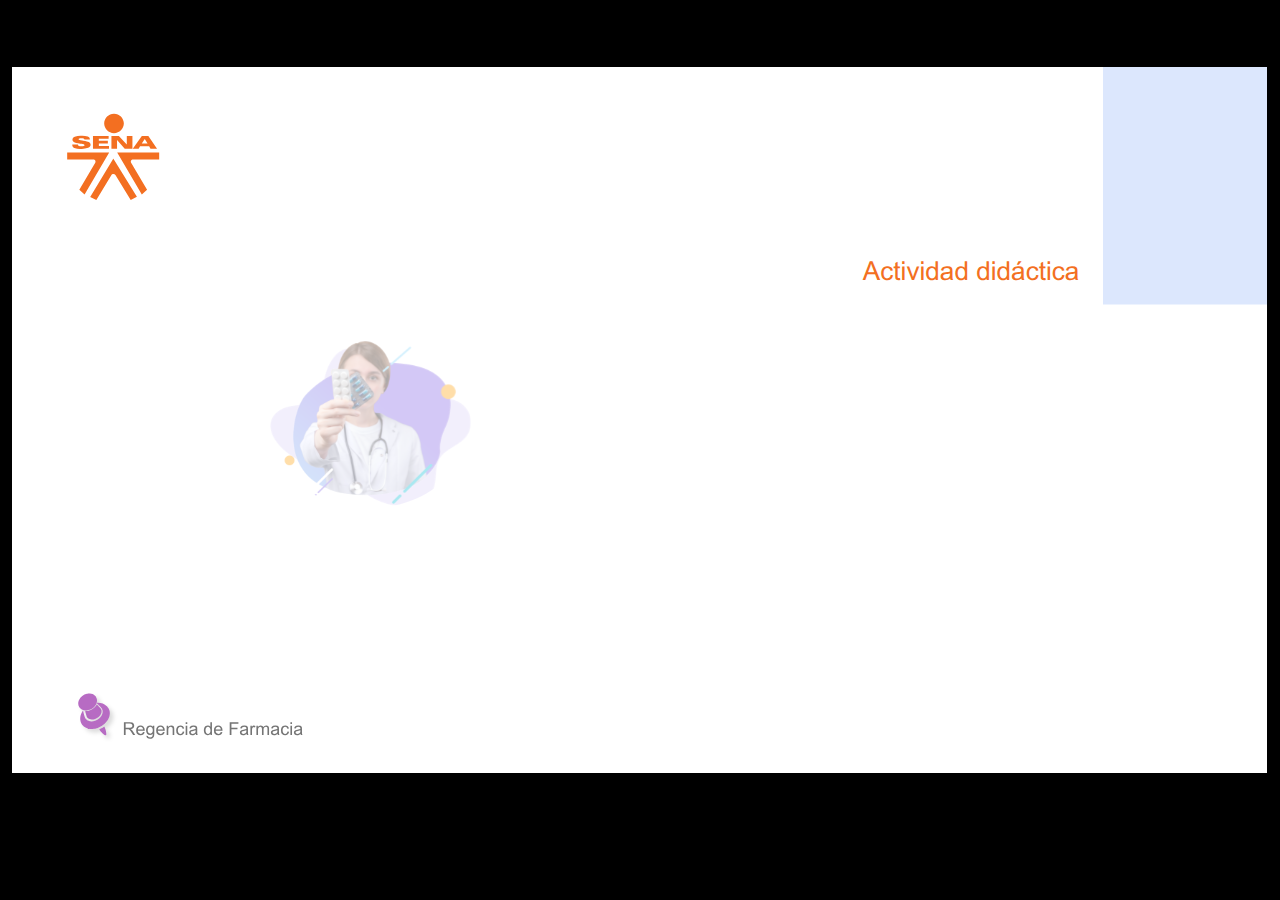
==== public/actividades/index.html @ 725c6696 "ajustes" ====
﻿<!doctype html>
<html lang="es">
<head>
  <meta charset="utf-8">
  <!-- Creado con Storyline 360 - http://www.articulate.com  -->
  <!-- version: 3.76.30446.0 -->
  <title>Actividad did&#225;ctica</title>
  <meta http-equiv="x-ua-compatible" content="IE=edge"/>
  <meta name="viewport" content="width=device-width,initial-scale=1,user-scalable=no,shrink-to-fit=no,minimal-ui"/>
  <meta name="apple-mobile-web-app-capable" content="yes"/>
  <style>
    html, body { height: 100%; padding: 0; margin: 0 }
    #app { height: 100%; width: 100%; }
  </style>

  <script>
    window.DS = {};
    window.globals = {
      DATA_PATH_BASE: '',
      HAS_FRAME: true,
      HAS_SLIDE: true,

      lmsPresent: false,
      tinCanPresent: false,
      cmi5Present: false,
      aoSupport: false,
      scale: 'show all',
      captureRc: false,
      browserSize: 'optimal',
      bgColor: '#000000',
      features: 'AccessibleVideo,ConnectionMessages,DropIn1,FullScreenToggle,InsertSvgPicture,LayerPresentAsDialog,MultipleQuizTracking,PlayerSpeedControl,StreamingVideo,UpdatedThemeEditor,UseAudioElement,VideoTranscripts',
      themeName: 'classic',
      preloaderColor: '#FFFFFF',
      suppressAnalytics: false,
      productChannel: 'stable',
      publishSource: 'storyline',
      aid: 'aid|5304b41d-7af7-4125-b8d1-83eb222823e2',
      cid: '29a769fd-8738-4bc5-9418-544b9a4f0473',
      playerVersion: '3.76.30446.0',
      publishTimestamp: '2023-07-01T02:58:39.6409160Z',
      maxIosVideoElements: 10,
      connectionSettings: { mode: 'disabled' },

      
      parseParams: function(qs) {
        if (window.globals.parsedParams != null) {
          return window.globals.parsedParams;
        }
        qs = (qs || window.location.search.substr(1)).split('+').join(' ');
        var params = {},
            tokens,
            re = /[?&]?([^=]+)=([^&]*)/g;

        while (tokens = re.exec(qs)) {
          params[decodeURIComponent(tokens[1]).trim()] =
            decodeURIComponent(tokens[2]).trim();
        }
        window.globals.parsedParams = params;
        return params;
      }

    };
  </script>
  <script>
    var isIe11 = ('ActiveXObject' in window || window.MSBlobBuilder != null)
      && window.msCrypto != null && !window.ActiveXObject;
    if (isIe11) {
      window.globals.unsupportedBrowser = true;
      document.write(atob('[base64]'));
    }
  </script>
  
  <script>window.THREE = { };</script>
  
</head>
<body style="background: #000000" class="cs-HTML theme-classic">
  <!-- 360 -->
  <script>!function(){var e,i=/iPhone/i,o=/iPod/i,n=/iPad/i,t=/\biOS-universal(?:.+)Mac\b/i,r=/\bAndroid(?:.+)Mobile\b/i,a=/Android/i,d=/(?:SD4930UR|\bSilk(?:.+)Mobile\b)/i,p=/Silk/i,l=/Windows Phone/i,u=/\bWindows(?:.+)ARM\b/i,b=/BlackBerry/i,s=/BB10/i,c=/Opera Mini/i,f=/\b(CriOS|Chrome)(?:.+)Mobile/i,h=/Mobile(?:.+)Firefox\b/i,v=function(e){return void 0!==e&&"MacIntel"===e.platform&&"number"==typeof e.maxTouchPoints&&e.maxTouchPoints>1&&"undefined"==typeof MSStream};e=function(e){var m={userAgent:"",platform:"",maxTouchPoints:0};e||"undefined"==typeof navigator?"string"==typeof e?m.userAgent=e:e&&e.userAgent&&(m={userAgent:e.userAgent,platform:e.platform,maxTouchPoints:e.maxTouchPoints||0}):m={userAgent:navigator.userAgent,platform:navigator.platform,maxTouchPoints:navigator.maxTouchPoints||0};var g=m.userAgent,y=g.split("[FBAN");void 0!==y[1]&&(g=y[0]),void 0!==(y=g.split("Twitter"))[1]&&(g=y[0]);var A=function(e){return function(i){return i.test(e)}}(g),w={apple:{phone:A(i)&&!A(l),ipod:A(o),tablet:!A(i)&&(A(n)||v(m))&&!A(l),universal:A(t),device:(A(i)||A(o)||A(n)||A(t)||v(m))&&!A(l)},amazon:{phone:A(d),tablet:!A(d)&&A(p),device:A(d)||A(p)},android:{phone:!A(l)&&A(d)||!A(l)&&A(r),tablet:!A(l)&&!A(d)&&!A(r)&&(A(p)||A(a)),device:!A(l)&&(A(d)||A(p)||A(r)||A(a))||A(/\bokhttp\b/i)},windows:{phone:A(l),tablet:A(u),device:A(l)||A(u)},other:{blackberry:A(b),blackberry10:A(s),opera:A(c),firefox:A(h),chrome:A(f),device:A(b)||A(s)||A(c)||A(h)||A(f)},any:!1,phone:!1,tablet:!1};return w.any=w.apple.device||w.android.device||w.windows.device||w.other.device,w.phone=w.apple.phone||w.android.phone||w.windows.phone,w.tablet=w.apple.tablet||w.android.tablet||w.windows.tablet,w}(),"object"==typeof exports&&"undefined"!=typeof module?module.exports=e:"function"==typeof define&&define.amd?define((function(){return e})):this.isMobile=e}();
    window.isMobile.apple.tablet = window.isMobile.apple.tablet ||
      (navigator.platform === 'MacIntel' && navigator.maxTouchPoints > 1);
    window.isMobile.apple.device = window.isMobile.apple.device || window.isMobile.apple.tablet;
    window.isMobile.tablet = window.isMobile.tablet || window.isMobile.apple.tablet;
    window.isMobile.any = window.isMobile.any || window.isMobile.apple.tablet;
  </script>

  <div id="focus-sink" tabindex="-1"></div>

  <div id="preso"></div>
  <script>
    (function() {

      var classTypes = [ 'desktop', 'mobile', 'phone', 'tablet' ];

      var addDeviceClasses = function(prefix, testObj) {
        var curr, i;
        for (i = 0; i < classTypes.length; i++) {
          curr = classTypes[i];
          if (testObj[curr]) {
            document.body.classList.add(prefix + curr);
          }
        }
      };

      var params = window.globals.parseParams(),
          isDevicePreview = params.devicepreview === '1',
          isPhoneOverride = params.deviceType === 'phone' || (isDevicePreview && params.phone == '1'),
          isTabletOverride = (params.deviceType === 'tablet' || isDevicePreview) && !isPhoneOverride,
          isMobileOverride = isPhoneOverride || isTabletOverride;

      var deviceView = {
        desktop: !window.isMobile.any && !isMobileOverride,
        mobile: window.isMobile.any || isMobileOverride,
        phone: isPhoneOverride || (window.isMobile.phone && !isTabletOverride),
        tablet: isTabletOverride || window.isMobile.tablet
      };

      window.globals.deviceView = deviceView;
      window.isMobile.desktop = !window.isMobile.any;
      window.isMobile.mobile = window.isMobile.any;

      addDeviceClasses('view-', deviceView);

    })();
  </script>
  
  <script src='story_content/user.js' type=text/javascript></script>
  <div class="slide-loader"></div>

  <script>
    if (window.globals.deviceView.isMobile) { var doc = document, loader = doc.body.querySelector('.slide-loader'); [ 1, 2, 3 ].forEach(function(n) { var d = doc.createElement('div'); d.style.backgroundColor = window.globals.preloaderColor; d.classList.add('mobile-loader-dot'); d.classList.add('dot' + n); loader.appendChild(d); }); }
  </script>

  <div class="mobile-load-title-overlay" style="display: none">
    <div class="mobile-load-title">Actividad did&#225;ctica</div>
  </div>

  <div class="mobile-chrome-warning"></div>

  
<style>
  .warn-connection-dialog {
    display: none;
    background: transparent;
    pointer-events: none;
    position: fixed;
    left: 0;
    top: 0;
    width: 100%;
    height: 100%;
    z-index: 999;
  }

  .warn-connection-content {
    border-radius: 4px;
    background: white;
    border: 1px solid #E7E7E7;
    color: #333333;
    box-shadow: 0 2px 4px rgba(0, 0, 0, 0.25);
    transition: all 150ms ease-out;
    position: absolute;
    white-space: nowrap;
  }

  .view-phone.is-landscape .warn-connection-content {
    left: 23px;
    bottom: 23px;
  }

  .view-tablet.is-landscape .warn-connection-content {
    left: 50%;
    top: 20px;
    transform: translateX(-50%);
  }

  .is-portrait .warn-connection-content {
    transform: translate(-50%, calc(-100% - 15px));
  }

  .warn-connection-content p {
    display: inline-block;
    margin: 0 8px 0 0;
    line-height: 33px;
    font-size: 11px;
  }

  .warn-connection-content svg {
    position: relative;
    vertical-align: middle;
    margin: 0 2px 2px 8px;
  }

  .view-desktop .warn-connection-content {
    left: 1.5em;
    bottom: 1.5em;
  }

  .view-desktop .warn-connection-content p {
    font-size: 1.1em;
  }

  .is-offline .warn-connection-dialog {
    display: block;
  }

  .is-offline .cs-panel * {
    pointer-events: none !important;
  }

  .is-offline .cs-panel {
    pointer-events: all !important;
  }

  .is-offline #nav-controls * {
    pointer-events: none !important;
  }

  .is-offline #nav-controls {
    pointer-events: all !important;
  }
</style>

<div class="warn-connection-dialog">
  <div class="warn-connection-content">
    <svg width="17" height="15" viewBox="0 0 17 15" xmlns="http://www.w3.org/2000/svg">
      <path fill="#8F0000" stroke="white" d="M16.07,12.98 L15.88,12.23 L9.51,1.21 C8.97,0.26,7.6,0.26,7.06,1.21 L0.69,12.23 C0.15,13.16,0.81,14.36,1.91,14.36 H14.65 C15.47,14.36,16.05,13.7,16.07,12.98 Z"/>
      <path fill="white" stroke="white" d="M8.58,5.5 C8.35,5.28,8.5,5.35,8.21,5.32 C8.09,5.35,7.97,5.49,7.96,5.67 C7.97,5.79,7.98,5.92,7.98,6.04 L7.98,6.04 C7.99,6.17,8,6.31,8.01,6.43 L8.01,6.44 C8.03,6.92,8.06,7.41,8.09,7.9 L8.09,7.9 C8.12,8.39,8.14,8.88,8.17,9.37 C8.17,9.39,8.18,9.42,8.2,9.44 C8.23,9.46,8.25,9.47,8.28,9.47 C8.31,9.47,8.34,9.46,8.35,9.44 C8.37,9.43,8.38,9.4,8.39,9.35 L8.39,9.34 C8.39,9.24,8.4,9.15,8.4,9.05 L8.4,9.05 C8.41,8.96,8.41,8.86,8.42,8.75 C8.43,8.44,8.45,8.12,8.47,7.81 L8.47,7.81 C8.49,7.49,8.51,7.18,8.53,6.87 C8.55,6.46,8.56,6.05,8.59,5.64 L8.6,5.62 C8.6,5.57,8.59,5.53,8.58,5.5 L8.21,5.32 Z"/>
      <circle fill="white" stroke="white" cx="8.3" cy="11.35" r="0.3"/>
    </svg>
    <p>You are offline. Trying to reconnect...</p>
  </div>
</div>

<script>
  (function() {
    window.DS.connection = {
      warningShown: false,
      assets: {},
      loadingAssetGroup: false,
      retryDelay: 500
    };

    var connectionSettings = window.globals.connectionSettings || {};

    // The `window.globals.features` variable must be set in `webpack.dev.config` when testing locally - it is not enough
    // to have it in the data - but it must be set there as well.
    var useConnectionMessages = window.AbortController != null &&
      window.location.protocol != 'file:' &&
      window.globals.features.indexOf('ConnectionMessages') != -1 &&
      connectionSettings.mode === 'normal';

    window.DS.connection.useConnectionMessages = useConnectionMessages

    var assetCount = 0;
    var checkLoadedId;


    if (useConnectionMessages && connectionSettings != null) {
      var contentEl = document.querySelector('.warn-connection-content');
      var messageEl = contentEl.querySelector('p')

      if (connectionSettings.useDarkTheme) {
        contentEl.style.borderColor = '#BABBBA';
        contentEl.style.backgroundColor = '#282828';
        contentEl.style.color = '#FFFFFF';
      }

      if (connectionSettings.message != null) {
        messageEl.textContent = window.decodeURIComponent(connectionSettings.message);
      }
    }

    function checkAssetsReady() {
      for (var i in DS.connection.assets) {
        if (!DS.connection.assets[i].success) {
          return false;
        }
      }
      return true;
    }

    function stopAssetGroup() {
      if (!useConnectionMessages) { return; }

      assetCount = 0;

      DS.connection.oldAssetGroup = DS.connection.assets;
      DS.connection.assets = {};
      DS.connection.loadingAssetGroup = false;
      clearInterval(checkLoadedId);
    }

    function startAssetGroup() {
      if (!useConnectionMessages) { return; }
      var ticks = 0;
      clearInterval(checkLoadedId);
      checkLoadedId = setInterval(function() {
        var loaded = 0;
        if (assetCount === 0 && loaded === 0) {
          clearInterval(checkLoadedId);
          return;
        }

        for (var i in DS.connection.assets) {
          if (DS.connection.assets[i].success) {
            loaded++;
          }
        }

        if (assetCount === loaded && checkAssetsReady()) {
          for (var i in DS.connection.assets) {
            if (DS.connection.assets[i].action) {
              DS.connection.assets[i].action();
            }
          }
          hideWarning();
          stopAssetGroup();
        }
      }, 100)
    }

    function requiredAsset(url, action, retry, type) {
      if (!useConnectionMessages) { return; }
      if (DS.connection.assets[url]) { return; }

      DS.connection.assets[url] = {
        success: false, action: action, retry: retry, type: type
      };
      assetCount = Object.keys(DS.connection.assets).length;
      if (!DS.connection.loadingAssetGroup) {
        startAssetGroup();
      }
      DS.connection.loadingAssetGroup = true;
    }

    function assetLoaded(url) {
      if (!useConnectionMessages) { return; }
      if (DS.connection.assets[url]) {
        DS.connection.assets[url].success = true;
      }
    }

    function assetFailed(url) {
      if (!useConnectionMessages) { return; }
      if (!DS.connection.assets[url]) {
        if (/\.js$/.test(url)) {
          setTimeout(function() {
            if (DS.connection.lastSlideLoaded != null) {
              DS.connection.lastSlideLoaded();
            }
          }, DS.connection.retryDelay);
        }
        return;
      }
      if (!DS.connection.warningShown) { showWarning(); }
      if (DS.connection.assets[url].retry) {
        setTimeout(function() {
          if (!DS.connection.assets[url].success) {
            DS.connection.assets[url].retry()
          }
        }, DS.connection.retryDelay);
      }
    }

    function hideWarning() {
      document.body.classList.remove('is-offline');
      DS.connection.warningShown = false;
    }
    DS.connection.hideWarning = hideWarning

    function showWarning(btn) {
      document.body.classList.add('is-offline')
      DS.connection.warningShown = true;
      updateWarningPosition();
    }

    function updateWarningPosition() {
      if (!DS.connection.warningShown) {
        return;
      }

      var isPortrait = document.body.classList.contains('is-portrait');
      var warningEl = document.querySelector('.warn-connection-content');

      if (isPortrait) {
        var slide = document.querySelector('.primary-slide');
        var slideRect = slide.getBoundingClientRect();

        warningEl.style.top = `${slideRect.top}px`
        warningEl.style.left = `${slideRect.left + slideRect.width / 2}px`
      } else {
        warningEl.style.top = null;
        warningEl.style.left = null;
      }

      window.requestAnimationFrame(updateWarningPosition);
    }

    // these will all be noops if the feature flag isn't set in
    // the data and `window.globals.features`
    DS.connection.requiredAsset = requiredAsset;
    DS.connection.assetLoaded = assetLoaded;
    DS.connection.assetFailed = assetFailed;
    DS.connection.stopAssetGroup = stopAssetGroup;
    DS.connection.startAssetGroup = startAssetGroup;
  })();
</script>


  <script>
    
    if (window.autoSpider && window.vInterfaceObject) {
      document.querySelector('.mobile-load-title-overlay').style.display = 'none';
    }
  </script>

  

  <link rel="stylesheet" href="html5/data/css/output.min.css" data-noprefix/>
</body>
<script src="html5/lib/scripts/bootstrapper.min.js"></script>
</html>
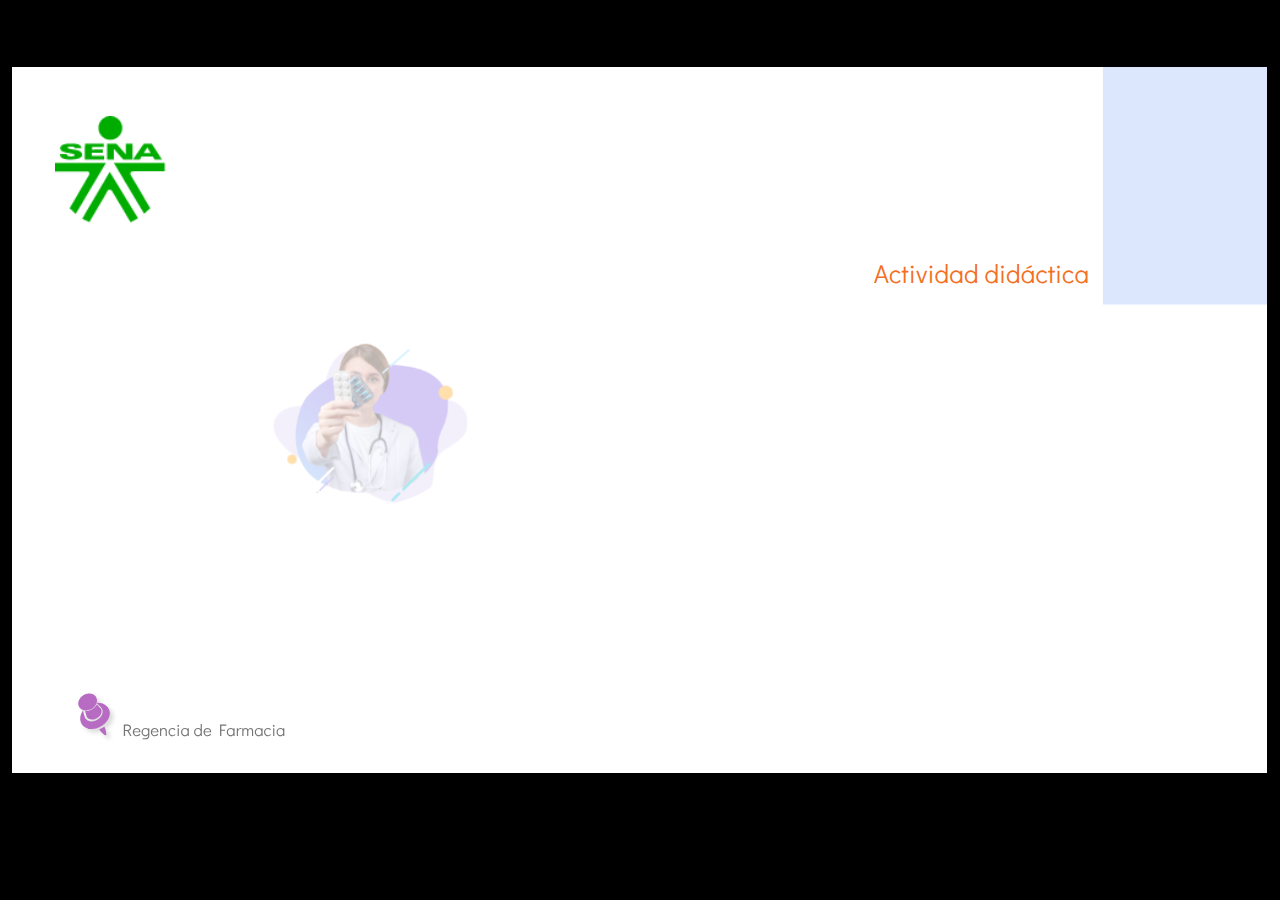
==== commit 1191aff4: "Ajuste AD" ====
--- a/public/actividades/index.html
+++ b/public/actividades/index.html
@@ -3,7 +3,7 @@
 <head>
   <meta charset="utf-8">
   <!-- Creado con Storyline 360 - http://www.articulate.com  -->
-  <!-- version: 3.76.30446.0 -->
+  <!-- version: 3.78.30680.0 -->
   <title>Actividad did&#225;ctica</title>
   <meta http-equiv="x-ua-compatible" content="IE=edge"/>
   <meta name="viewport" content="width=device-width,initial-scale=1,user-scalable=no,shrink-to-fit=no,minimal-ui"/>
@@ -28,7 +28,7 @@
       captureRc: false,
       browserSize: 'optimal',
       bgColor: '#000000',
-      features: 'AccessibleVideo,ConnectionMessages,DropIn1,FullScreenToggle,InsertSvgPicture,LayerPresentAsDialog,MultipleQuizTracking,PlayerSpeedControl,StreamingVideo,UpdatedThemeEditor,UseAudioElement,VideoTranscripts',
+      features: 'AccessibleVideo,BgAudioBlip,ConnectionMessages,DropIn1,DropIn2,DropIn3,FullScreenToggle,LayerPresentAsDialog,MultipleQuizTracking,PlayerSpeedControl,StreamingVideo,UpdatedThemeEditor,UseAudioElement,VideoSync',
       themeName: 'classic',
       preloaderColor: '#FFFFFF',
       suppressAnalytics: false,
@@ -36,8 +36,8 @@
       publishSource: 'storyline',
       aid: 'aid|5304b41d-7af7-4125-b8d1-83eb222823e2',
       cid: '29a769fd-8738-4bc5-9418-544b9a4f0473',
-      playerVersion: '3.76.30446.0',
-      publishTimestamp: '2023-07-01T02:58:39.6409160Z',
+      playerVersion: '3.78.30680.0',
+      publishTimestamp: '2023-08-28T20:49:43.0740613Z',
       maxIosVideoElements: 10,
       connectionSettings: { mode: 'disabled' },
 
@@ -342,7 +342,7 @@
     function assetFailed(url) {
       if (!useConnectionMessages) { return; }
       if (!DS.connection.assets[url]) {
-        if (/\.js$/.test(url)) {
+        if (/\.js$/.test(url) && url.indexOf('transcripts') === -1) {
           setTimeout(function() {
             if (DS.connection.lastSlideLoaded != null) {
               DS.connection.lastSlideLoaded();
--- a/public/actividades/html5/data/css/output.min.css
+++ b/public/actividades/html5/data/css/output.min.css
@@ -1,36 +1,36 @@
 @font-face {
-  font-family: 'Open SansBold CharsBoldC059E354';
-  src: url('[data-uri]');
-  font-style: normal;
-  font-weight: normal;
-}
-@font-face {
-  font-family: 'Open Sans Charset1_ 6dT70B72427';
+  font-family: 'Open SansBold CharsBold62D893C2';
+  src: url('[data-uri]');
+  font-style: normal;
+  font-weight: normal;
+}
+@font-face {
+  font-family: 'Open Sans Charset1_ 5WW886336B3';
   src: url('[data-uri]');
   font-style: normal;
   font-weight: normal;
 }
 @font-face {
-  font-family: 'Arial Charset1_ 6bfQloHC0329B7C';
-  src: url('[data-uri]');
-  font-style: normal;
-  font-weight: normal;
-}
-@font-face {
-  font-family: 'ArialBold Charset1_Bold1C24C023';
-  src: url('[data-uri]');
-  font-style: normal;
-  font-weight: normal;
-}
-@font-face {
-  font-family: 'Arial Charset0_v8wz5YMo9EE9FF07';
-  src: url('[data-uri]');
-  font-style: normal;
-  font-weight: normal;
-}
-@font-face {
-  font-family: 'ArialBold Charset0_Bold3D70FAD3';
-  src: url('[data-uri]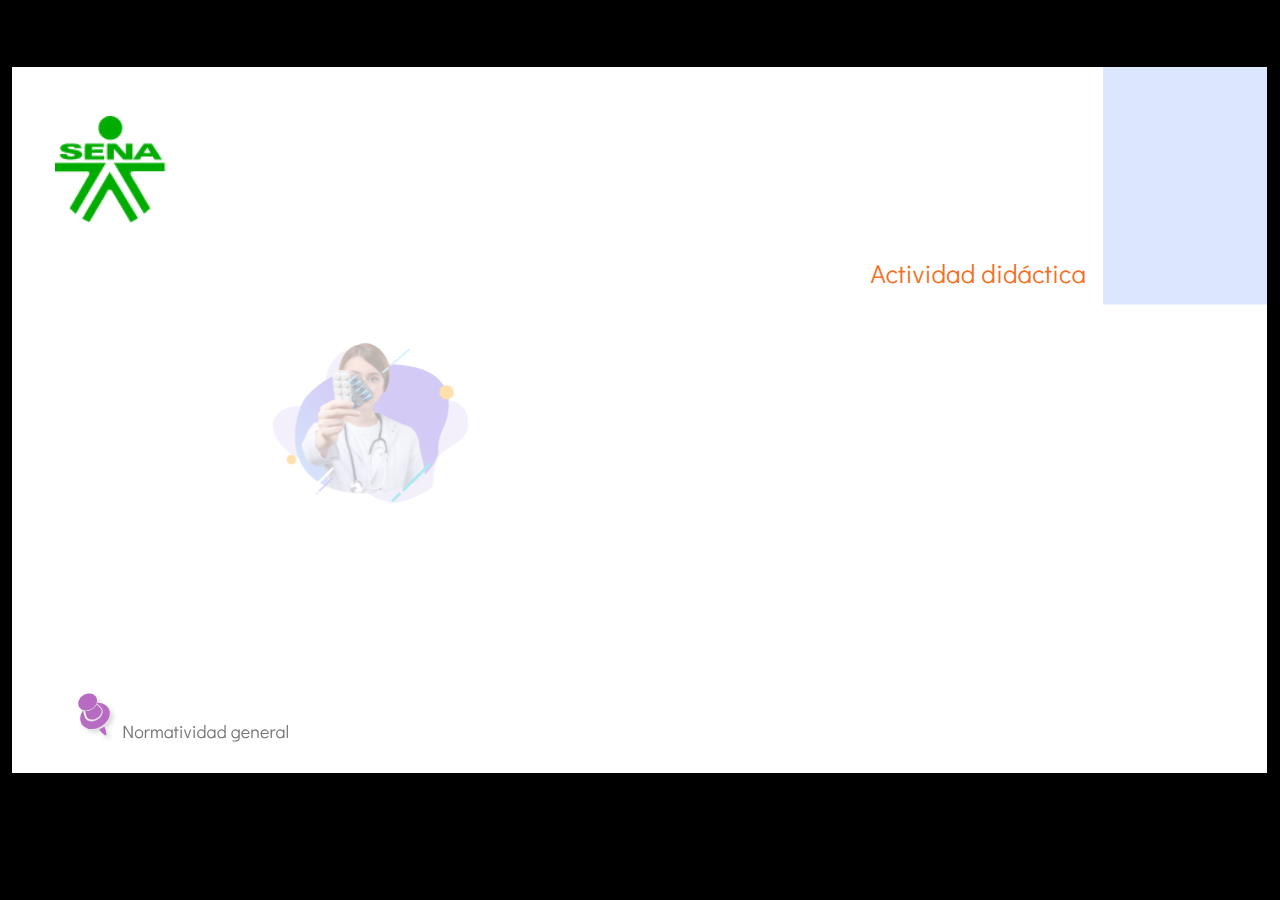
==== commit 72ecbb85: "Correcciones 1" ====
--- a/public/actividades/index.html
+++ b/public/actividades/index.html
@@ -3,11 +3,12 @@
 <head>
   <meta charset="utf-8">
   <!-- Creado con Storyline 360 - http://www.articulate.com  -->
-  <!-- version: 3.78.30680.0 -->
+  <!-- version: 3.79.30921.0 -->
   <title>Actividad did&#225;ctica</title>
   <meta http-equiv="x-ua-compatible" content="IE=edge"/>
   <meta name="viewport" content="width=device-width,initial-scale=1,user-scalable=no,shrink-to-fit=no,minimal-ui"/>
   <meta name="apple-mobile-web-app-capable" content="yes"/>
+  <link rel="shortcut icon" href="favicon.ico" type="image/x-icon" id="favicon"/>
   <style>
     html, body { height: 100%; padding: 0; margin: 0 }
     #app { height: 100%; width: 100%; }
@@ -28,7 +29,7 @@
       captureRc: false,
       browserSize: 'optimal',
       bgColor: '#000000',
-      features: 'AccessibleVideo,BgAudioBlip,ConnectionMessages,DropIn1,DropIn2,DropIn3,FullScreenToggle,LayerPresentAsDialog,MultipleQuizTracking,PlayerSpeedControl,StreamingVideo,UpdatedThemeEditor,UseAudioElement,VideoSync',
+      features: 'ConnectionMessages,DropIn1,DropIn2,DropIn3,DropIn4,FullScreenToggle,LayerPresentAsDialog,MultipleQuizTracking,UpdatedThemeEditor,VideoSync',
       themeName: 'classic',
       preloaderColor: '#FFFFFF',
       suppressAnalytics: false,
@@ -36,8 +37,8 @@
       publishSource: 'storyline',
       aid: 'aid|5304b41d-7af7-4125-b8d1-83eb222823e2',
       cid: '29a769fd-8738-4bc5-9418-544b9a4f0473',
-      playerVersion: '3.78.30680.0',
-      publishTimestamp: '2023-08-28T20:49:43.0740613Z',
+      playerVersion: '3.79.30921.0',
+      publishTimestamp: '2023-09-19T21:44:20.4677870Z',
       maxIosVideoElements: 10,
       connectionSettings: { mode: 'disabled' },
 
@@ -141,7 +142,7 @@
   .warn-connection-dialog {
     display: none;
     background: transparent;
-    pointer-events: none;
+    pointer-events: all;
     position: fixed;
     left: 0;
     top: 0;
@@ -151,6 +152,7 @@
   }
 
   .warn-connection-content {
+    pointer-events: all;
     border-radius: 4px;
     background: white;
     border: 1px solid #E7E7E7;
@@ -219,14 +221,14 @@
   }
 </style>
 
-<div class="warn-connection-dialog">
+<div class="warn-connection-dialog" role="alertdialog" aria-modal="true" tabindex="0" aria-labelledby="warn-connection-message">
   <div class="warn-connection-content">
     <svg width="17" height="15" viewBox="0 0 17 15" xmlns="http://www.w3.org/2000/svg">
       <path fill="#8F0000" stroke="white" d="M16.07,12.98 L15.88,12.23 L9.51,1.21 C8.97,0.26,7.6,0.26,7.06,1.21 L0.69,12.23 C0.15,13.16,0.81,14.36,1.91,14.36 H14.65 C15.47,14.36,16.05,13.7,16.07,12.98 Z"/>
       <path fill="white" stroke="white" d="M8.58,5.5 C8.35,5.28,8.5,5.35,8.21,5.32 C8.09,5.35,7.97,5.49,7.96,5.67 C7.97,5.79,7.98,5.92,7.98,6.04 L7.98,6.04 C7.99,6.17,8,6.31,8.01,6.43 L8.01,6.44 C8.03,6.92,8.06,7.41,8.09,7.9 L8.09,7.9 C8.12,8.39,8.14,8.88,8.17,9.37 C8.17,9.39,8.18,9.42,8.2,9.44 C8.23,9.46,8.25,9.47,8.28,9.47 C8.31,9.47,8.34,9.46,8.35,9.44 C8.37,9.43,8.38,9.4,8.39,9.35 L8.39,9.34 C8.39,9.24,8.4,9.15,8.4,9.05 L8.4,9.05 C8.41,8.96,8.41,8.86,8.42,8.75 C8.43,8.44,8.45,8.12,8.47,7.81 L8.47,7.81 C8.49,7.49,8.51,7.18,8.53,6.87 C8.55,6.46,8.56,6.05,8.59,5.64 L8.6,5.62 C8.6,5.57,8.59,5.53,8.58,5.5 L8.21,5.32 Z"/>
       <circle fill="white" stroke="white" cx="8.3" cy="11.35" r="0.3"/>
     </svg>
-    <p>You are offline. Trying to reconnect...</p>
+    <p id="warn-connection-message">You are offline. Trying to reconnect...</p>
   </div>
 </div>
 
@@ -248,7 +250,7 @@
       window.globals.features.indexOf('ConnectionMessages') != -1 &&
       connectionSettings.mode === 'normal';
 
-    window.DS.connection.useConnectionMessages = useConnectionMessages
+    window.DS.connection.useConnectionMessages = useConnectionMessages;
 
     var assetCount = 0;
     var checkLoadedId;
@@ -256,7 +258,7 @@
 
     if (useConnectionMessages && connectionSettings != null) {
       var contentEl = document.querySelector('.warn-connection-content');
-      var messageEl = contentEl.querySelector('p')
+      var messageEl = contentEl.querySelector('p');
 
       if (connectionSettings.useDarkTheme) {
         contentEl.style.borderColor = '#BABBBA';
@@ -364,6 +366,7 @@
     function hideWarning() {
       document.body.classList.remove('is-offline');
       DS.connection.warningShown = false;
+      enableKeys();
     }
     DS.connection.hideWarning = hideWarning
 
@@ -371,6 +374,7 @@
       document.body.classList.add('is-offline')
       DS.connection.warningShown = true;
       updateWarningPosition();
+      disableKeys();
     }
 
     function updateWarningPosition() {
@@ -393,6 +397,40 @@
       }
 
       window.requestAnimationFrame(updateWarningPosition);
+    }
+
+    function onDisableKeyDown(e) {
+      e.preventDefault();
+      e.stopImmediatePropagation();
+    }
+
+    function onDisableKeyUp(e) {
+      e.preventDefault();
+      e.stopImmediatePropagation();
+    }
+
+    var accStyle = document.createElement('style');
+    var warnDialogEl = document.querySelector('.warn-connection-dialog');
+
+    function disableKeys() {
+      if (DS.views.nsStack.length === 1) {
+        DS.views.nsStack[0].tabReachable = false
+        DS.views.nsStack[0].updateTabIndex(true, true);
+      }
+
+      accStyle.innerHTML = '.acc-shadow-dom { display: none; }';
+      document.body.appendChild(accStyle);
+
+      warnDialogEl.parentNode.append(warnDialogEl);
+      warnDialogEl.focus();
+    }
+
+    function enableKeys() {
+      document.body.removeChild(accStyle);
+      if (DS.views.nsStack.length === 1 && DS.views.nsStack[0].name === '_frame') {
+        DS.views.nsStack[0].tabReachable = true;
+        DS.views.nsStack[0].updateTabIndex();
+      }
     }
 
     // these will all be noops if the feature flag isn't set in
--- a/public/actividades/html5/data/css/output.min.css
+++ b/public/actividades/html5/data/css/output.min.css
@@ -1,23 +1,23 @@
 @font-face {
-  font-family: 'Open SansBold CharsBold62D893C2';
+  font-family: 'Open SansBold CharsBoldD9E845BD';
   src: url('[data-uri]');
   font-style: normal;
   font-weight: normal;
 }
 @font-face {
-  font-family: 'Open Sans Charset1_ 5WW886336B3';
+  font-family: 'Open Sans Charset1_ 5x971430505';
   src: url('[data-uri]');
   font-style: normal;
   font-weight: normal;
 }
 @font-face {
-  font-family: 'Didact Gothic Charset1_996F1F4F';
+  font-family: 'Didact Gothic Charset1_FFF8C028';
   src: url('[data-uri]');
   font-style: normal;
   font-weight: normal;
 }
 @font-face {
-  font-family: 'Didact GothicBold CBoldFB3C709B';
+  font-family: 'Didact GothicBold CBold3B462871';
   src: url('[data-uri]');
   font-style: normal;
   font-weight: normal;
